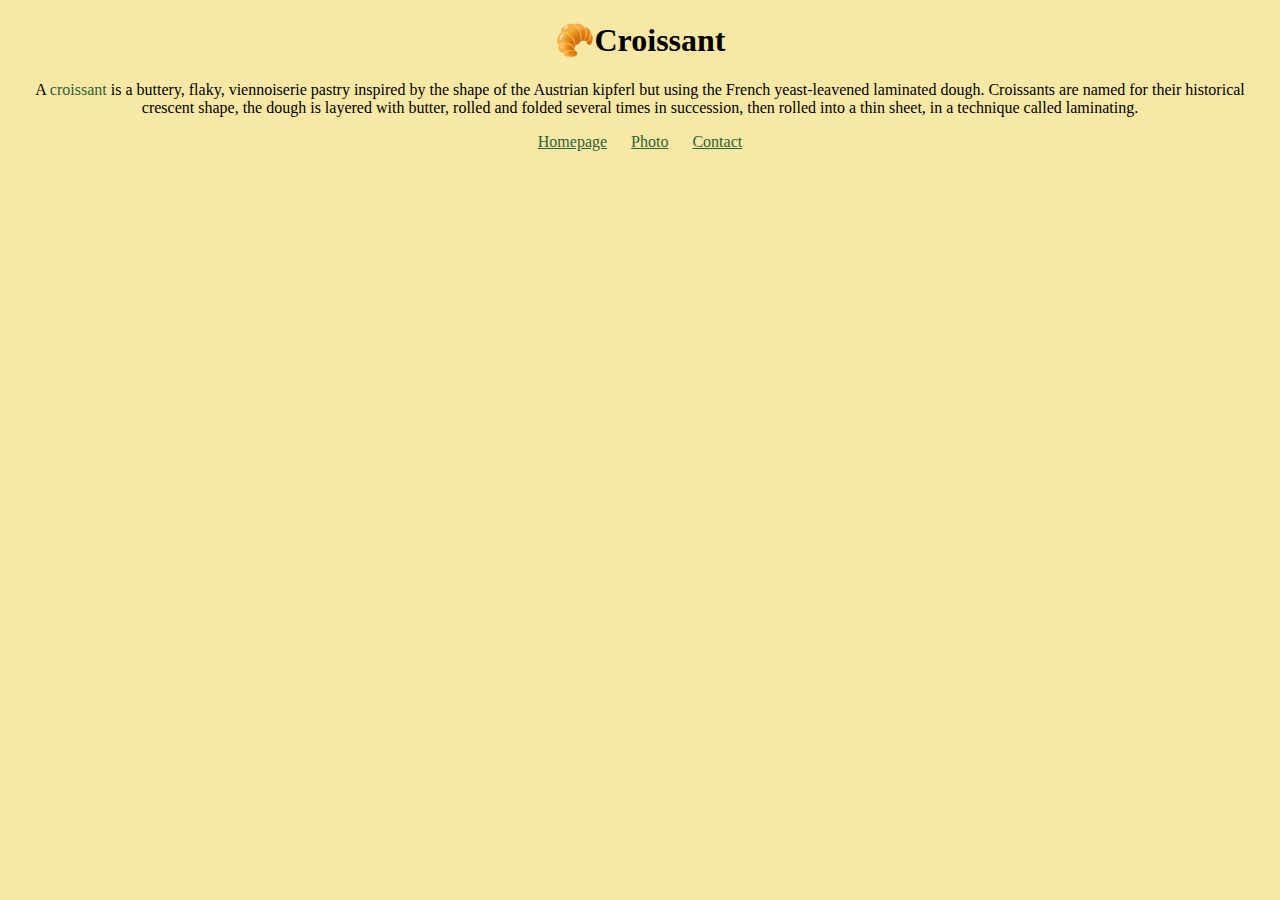
==== index.html @ 48fa6a42 "Created all files" ====
<!DOCTYPE html>
<html lang="en">

<head>
    <meta charset="UTF-8">
    <meta http-equiv="X-UA-Compatible" content="IE=edge">
    <meta name="viewport" content="width=device-width, initial-scale=1.0">
    <link rel="stylesheet" href="/css/styles.css">
    <title>Document</title>
</head>

<body>
    <h1>
        🥐Croissant
    </h1>
    <p>
        A
        <a href="https://en.wikipedia.org/wiki/Croissant" class="link-croissant">croissant</a> is a buttery, flaky,
        viennoiserie pastry inspired by the shape of the Austrian kipferl but using the French yeast-leavened laminated
        dough. Croissants are named for their historical crescent shape, the dough is layered with butter, rolled and
        folded several times in succession, then rolled into a thin sheet, in a technique called laminating.
    </p>
    <div class="links">
        <a href="/">Homepage</a>
        <a href="/photo.html">Photo</a>
        <a href="/contact.html">Contact</a>
    </div>
</body>

</html>
---- css/styles.css ----
body {
    text-align: center;
    background: #F8E8A6;
}

img {
    margin: 5px 0 35px 0;
}

.link-croissant,
.links a {
    color: #2e6233;
}

.link-croissant {
    text-decoration: none;
}

.links a {
    margin: 0 10px;
}
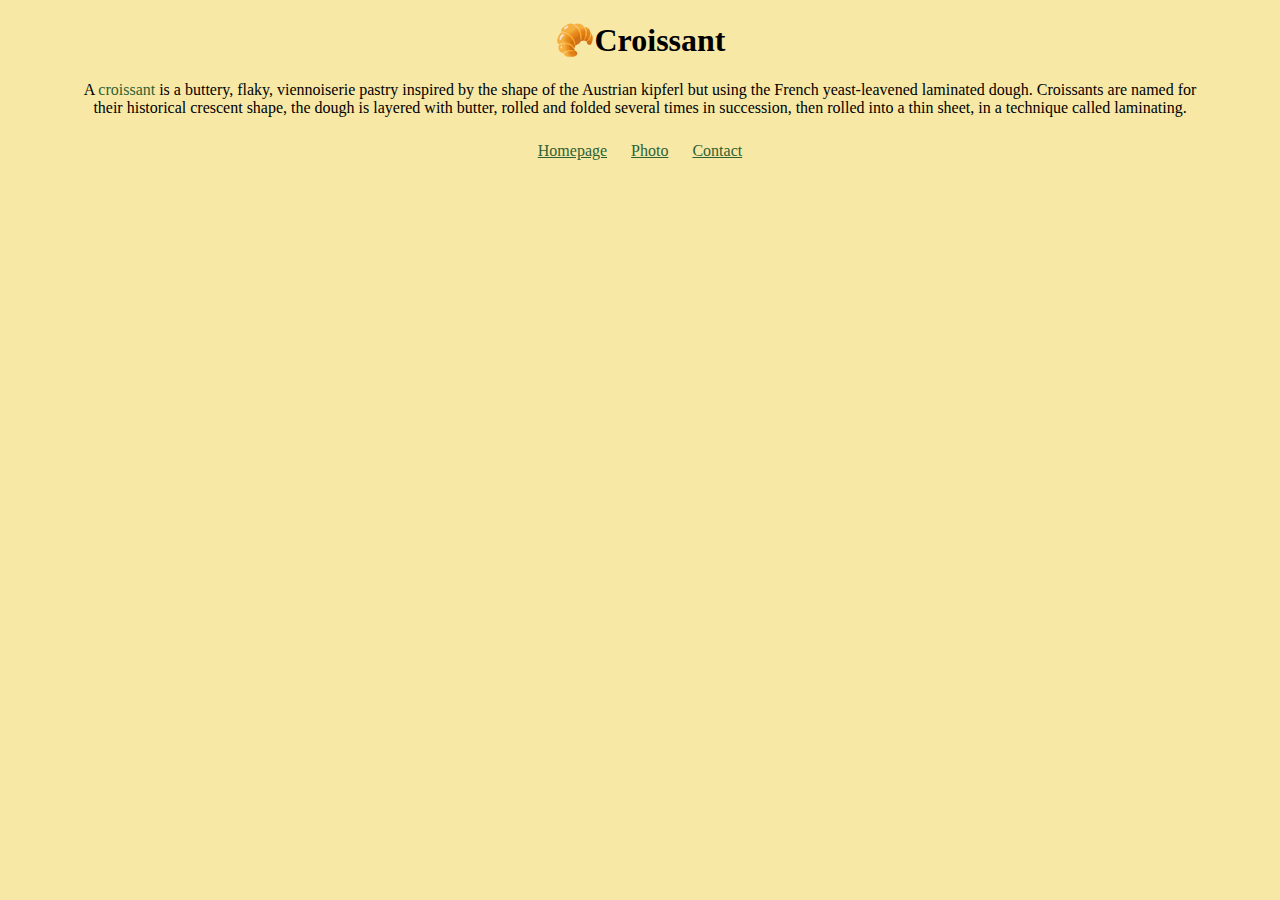
==== commit eed7ddac: "Added and styled description-croissant" ====
--- a/index.html
+++ b/index.html
@@ -13,7 +13,7 @@
     <h1>
         🥐Croissant
     </h1>
-    <p>
+    <p class="description-croissant">
         A
         <a href="https://en.wikipedia.org/wiki/Croissant" class="link-croissant">croissant</a> is a buttery, flaky,
         viennoiserie pastry inspired by the shape of the Austrian kipferl but using the French yeast-leavened laminated
--- a/css/styles.css
+++ b/css/styles.css
@@ -5,6 +5,10 @@
 
 img {
     margin: 5px 0 35px 0;
+}
+
+.description-croissant {
+    margin: 0 75px 25px 75px;
 }
 
 .link-croissant,
